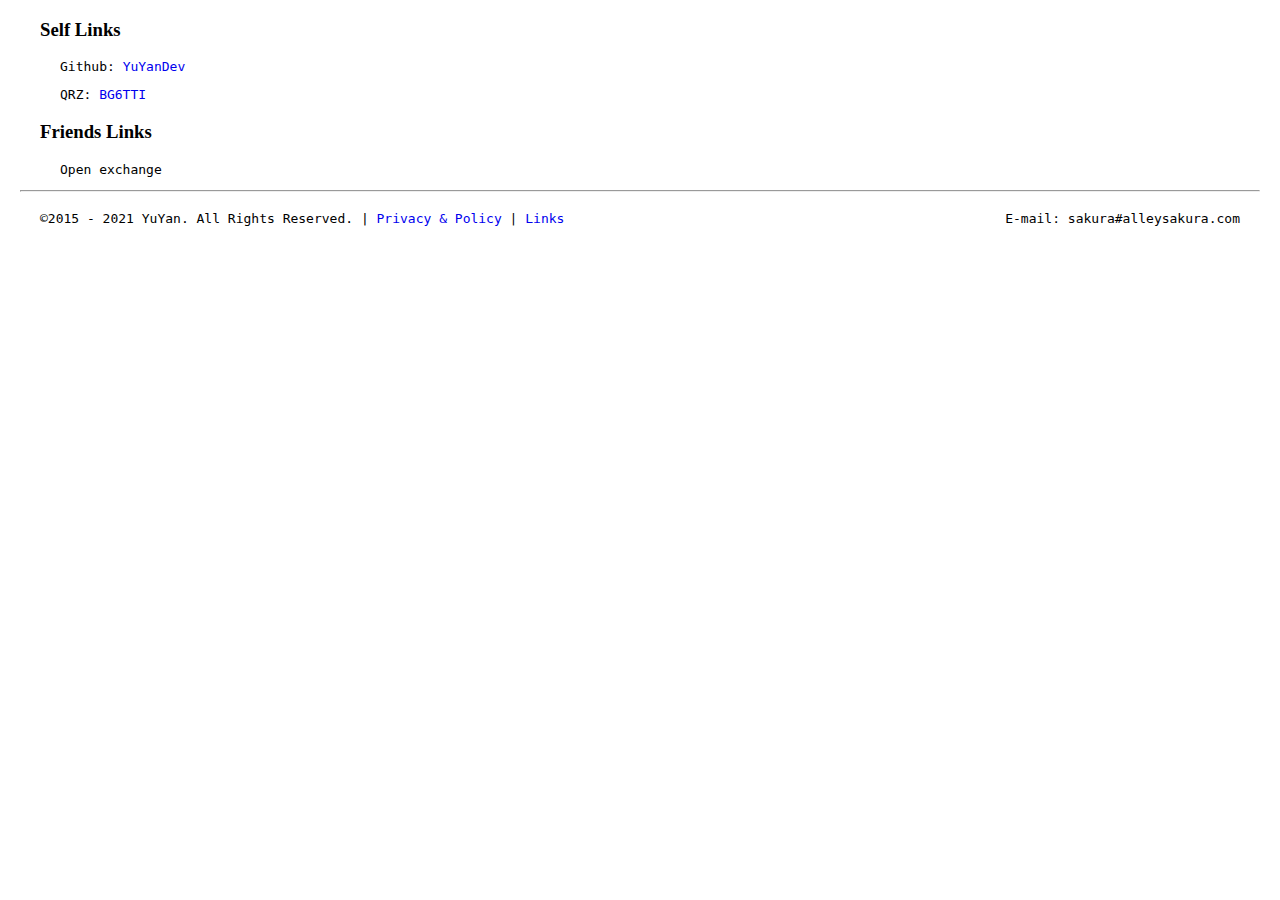
==== link.html @ 7c62d9ab "fix: rename" ====
<!DOCTYPE html>
<html lang="en">
  <head>
    <meta charset="UTF-8" />
    <meta name="viewport" content="width=device-width, initial-scale=1.0" />
    <title>Links</title>
    <link rel="icon" href="/favicon.png" sizes="16x16" type="image/png" />
    <style>
      html {
        margin: 0;
        padding: 0;
        font-family: monospace;
      }

      body {
        margin: 0 20px;
      }

      h1,
      h2,
      h3,
      h4,
      h5 {
        font-family: "Bellefair", serif;
      }

      a {
        text-decoration: none;
      }

      a:link {
        color: rgb(0, 0, 238);
      }

      a:visited {
        color: rgb(0, 0, 238);
      }
    </style>
  </head>
  <body>
    <div style="margin: 0 20px">
      <h3>Self Links</h3>
      <div style="margin: 0 20px">
        <p>
          Github:
          <a
            href="https://github.com/YuYanDev"
            target="_blank"
            ref="noopener noreferrer"
            >YuYanDev</a
          >
        </p>
        <p>
          QRZ:
          <a
            href="https://www.qrz.com/DB/BG6TTI"
            target="_blank"
            ref="noopener noreferrer"
            >BG6TTI</a
          >
        </p>
      </div>
      <h3>Friends Links</h3>
      <div style="margin: 0 20px">
        <p>Open exchange</p>
      </div>
    </div>
    <hr />
    <div style="margin: 0 20px">
      <p style="float: left">
        &copy;2015 - 2021 YuYan. All Rights Reserved. |
        <a href="/privacy-policy.html">Privacy & Policy</a> |
        <a href="/link.html">Links</a>
      </p>
      <p style="float: right">E-mail: sakura#alleysakura.com</p>
    </div>
  </body>
</html>
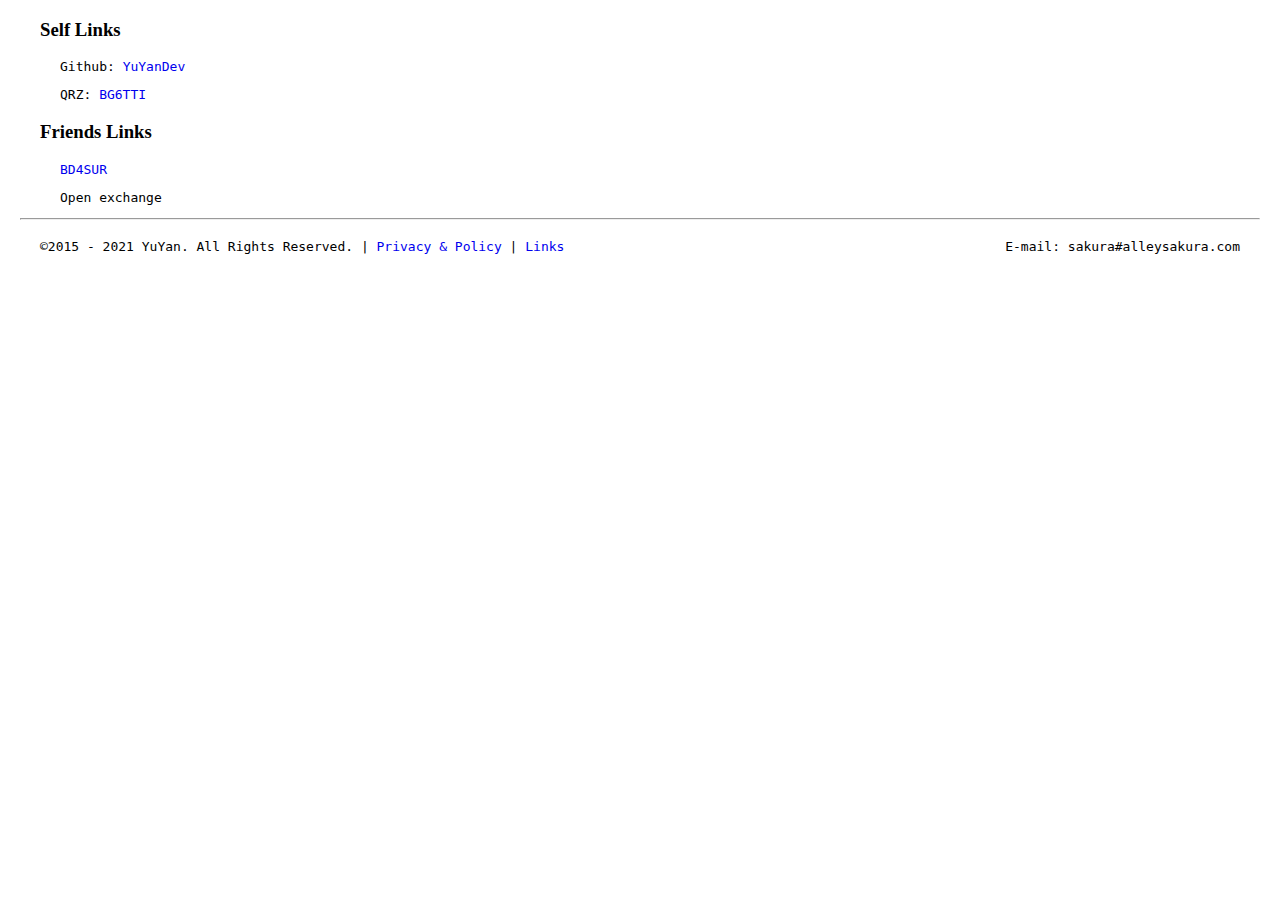
==== commit f063cee7: "fix: add friend link" ====
--- a/link.html
+++ b/link.html
@@ -5,6 +5,19 @@
     <meta name="viewport" content="width=device-width, initial-scale=1.0" />
     <title>Links</title>
     <link rel="icon" href="/favicon.png" sizes="16x16" type="image/png" />
+    <script
+      async
+      src="https://www.googletagmanager.com/gtag/js?id=G-JQNZVB40T0"
+    ></script>
+    <script>
+      window.dataLayer = window.dataLayer || [];
+      function gtag() {
+        dataLayer.push(arguments);
+      }
+      gtag("js", new Date());
+
+      gtag("config", "G-JQNZVB40T0");
+    </script>
     <style>
       html {
         margin: 0;
@@ -62,6 +75,14 @@
       </div>
       <h3>Friends Links</h3>
       <div style="margin: 0 20px">
+        <p>
+          <a
+            href="https://www.bd4sur.com"
+            target="_blank"
+            rel="noopener noreferrer"
+            >BD4SUR</a
+          >
+        </p>
         <p>Open exchange</p>
       </div>
     </div>
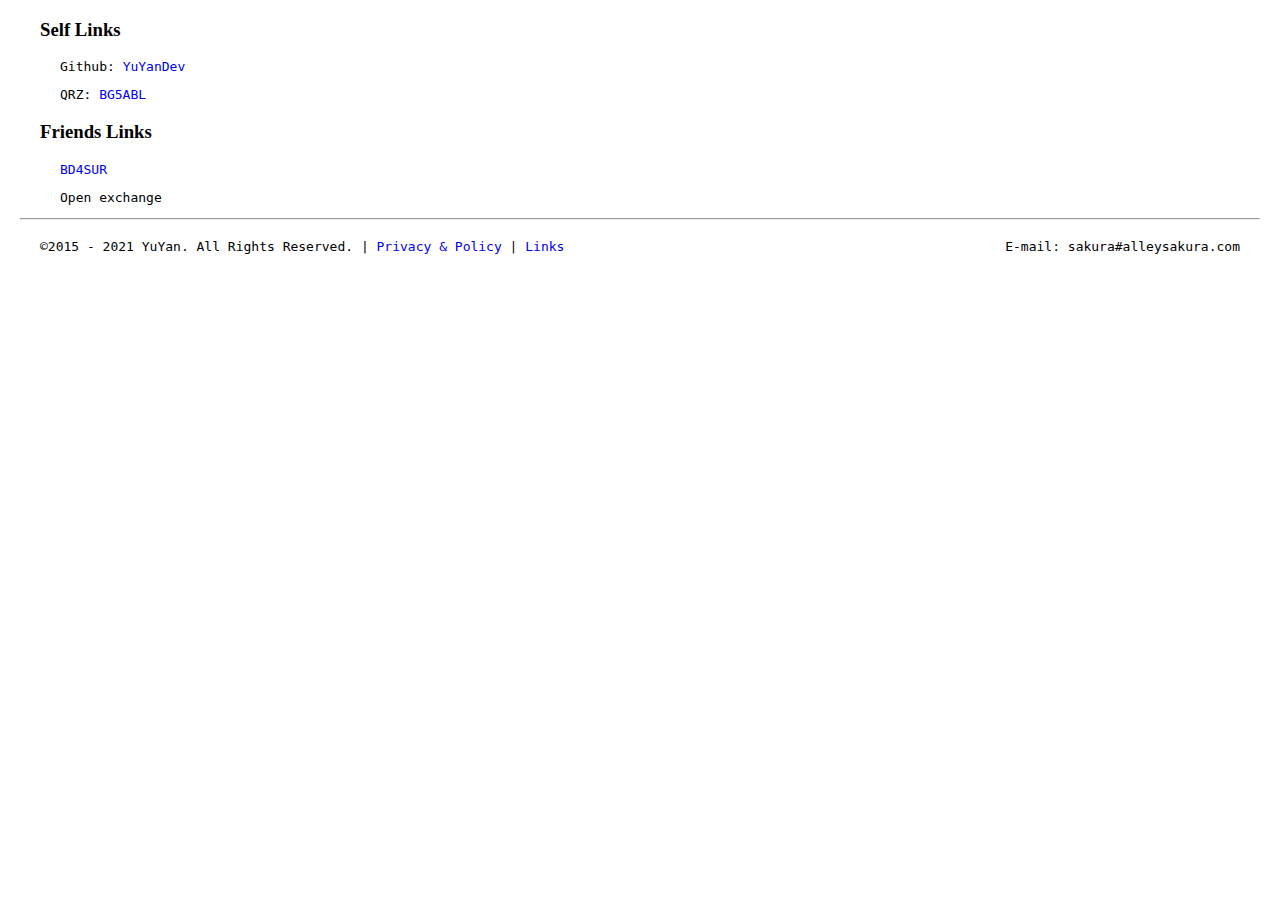
==== commit 1214d12b: "feat: bloh" ====
--- a/link.html
+++ b/link.html
@@ -66,10 +66,10 @@
         <p>
           QRZ:
           <a
-            href="https://www.qrz.com/DB/BG6TTI"
+            href="https://www.qrz.com/DB/BG5ABL"
             target="_blank"
             ref="noopener noreferrer"
-            >BG6TTI</a
+            >BG5ABL</a
           >
         </p>
       </div>
@@ -77,7 +77,7 @@
       <div style="margin: 0 20px">
         <p>
           <a
-            href="https://www.bd4sur.com"
+            href="https://bd4sur.com"
             target="_blank"
             rel="noopener noreferrer"
             >BD4SUR</a
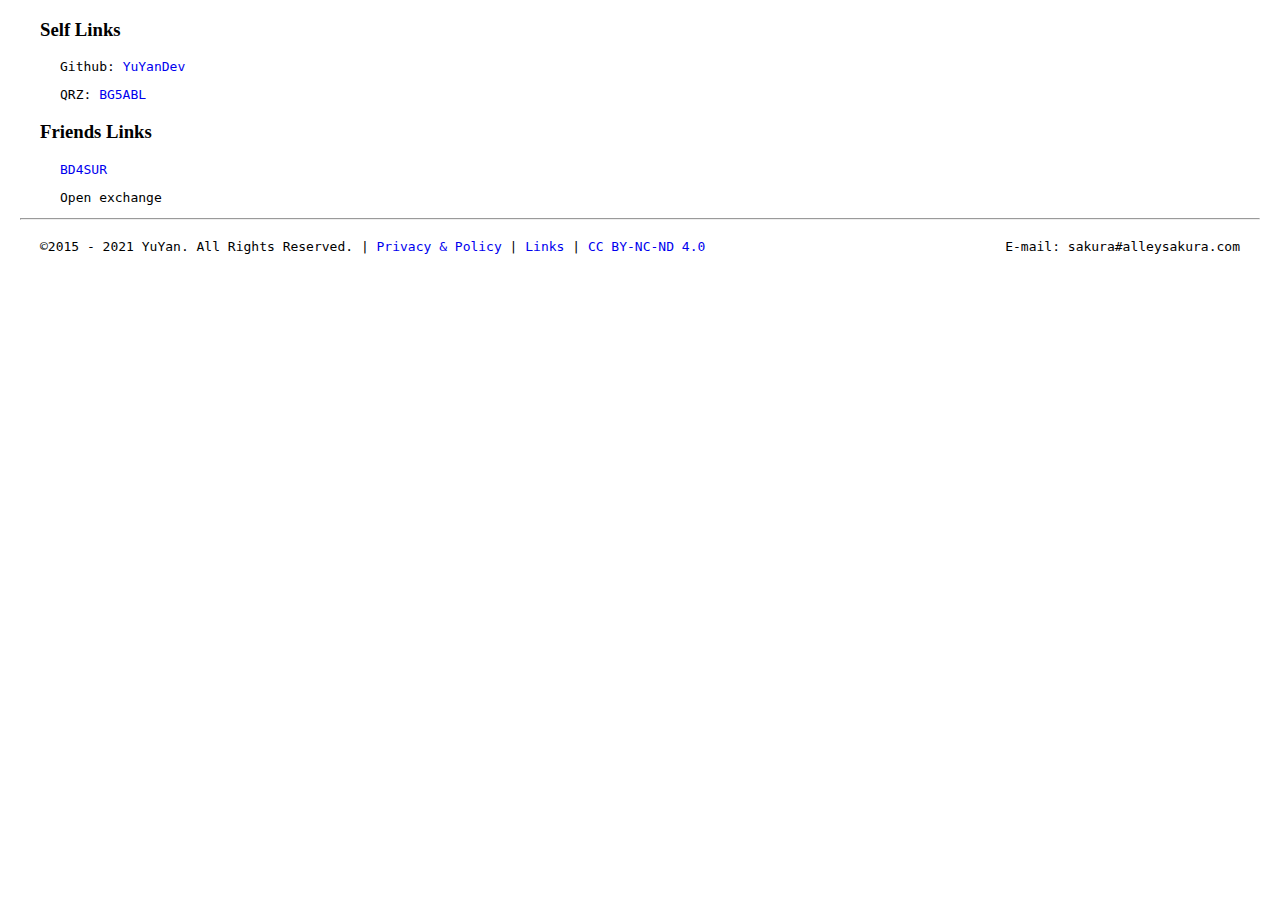
==== commit 1d72c7c4: "fix: 改版" ====
--- a/link.html
+++ b/link.html
@@ -91,7 +91,8 @@
       <p style="float: left">
         &copy;2015 - 2021 YuYan. All Rights Reserved. |
         <a href="/privacy-policy.html">Privacy & Policy</a> |
-        <a href="/link.html">Links</a>
+        <a href="/link.html">Links</a> |
+        <a href="https://creativecommons.org/licenses/by-nc-nd/4.0/deed.en">CC BY-NC-ND 4.0</a>
       </p>
       <p style="float: right">E-mail: sakura#alleysakura.com</p>
     </div>
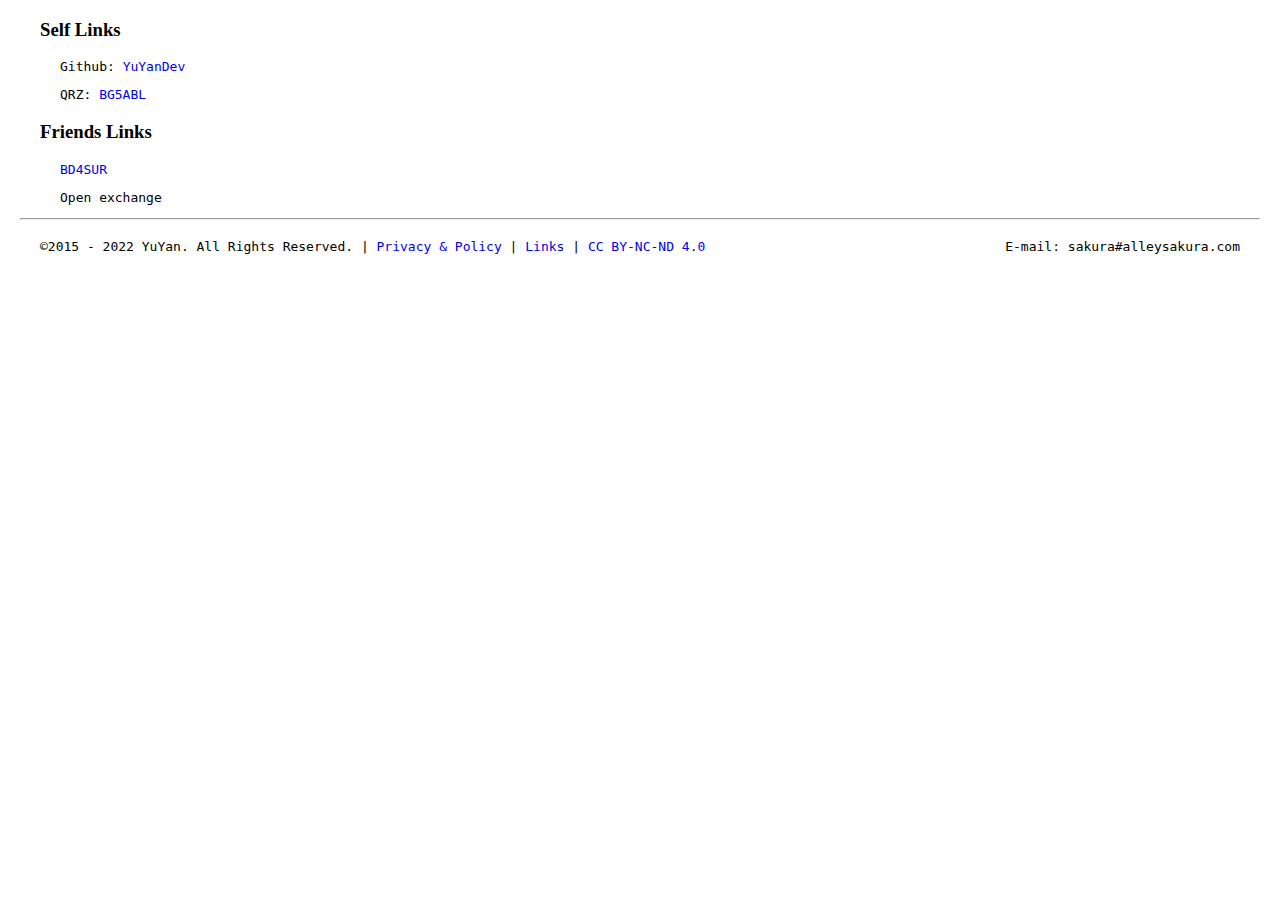
==== commit 0ac1a255: "feat: 文章" ====
--- a/link.html
+++ b/link.html
@@ -89,7 +89,7 @@
     <hr />
     <div style="margin: 0 20px">
       <p style="float: left">
-        &copy;2015 - 2021 YuYan. All Rights Reserved. |
+        &copy;2015 - 2022 YuYan. All Rights Reserved. |
         <a href="/privacy-policy.html">Privacy & Policy</a> |
         <a href="/link.html">Links</a> |
         <a href="https://creativecommons.org/licenses/by-nc-nd/4.0/deed.en">CC BY-NC-ND 4.0</a>
